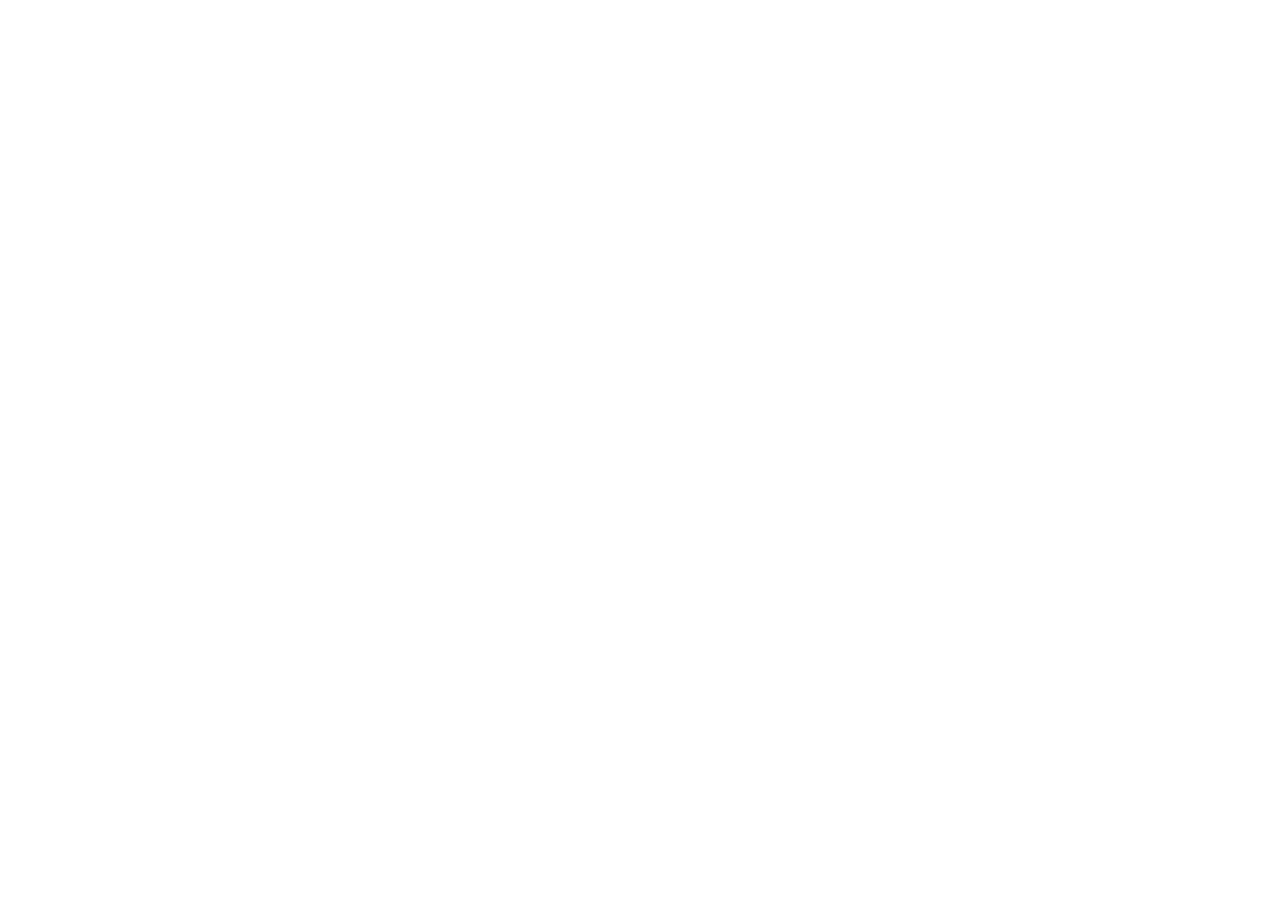
==== etsa.html @ 21ffe936 "init project" ====
<!DOCTYPE html>
<html lang="en">

    <head>
        <meta charset="UTF-8">
        <meta name="viewport" content="width=device-width, initial-scale=1.0">
        <title>Document</title>
    </head>
    <body>
    
    </body> 
</html>
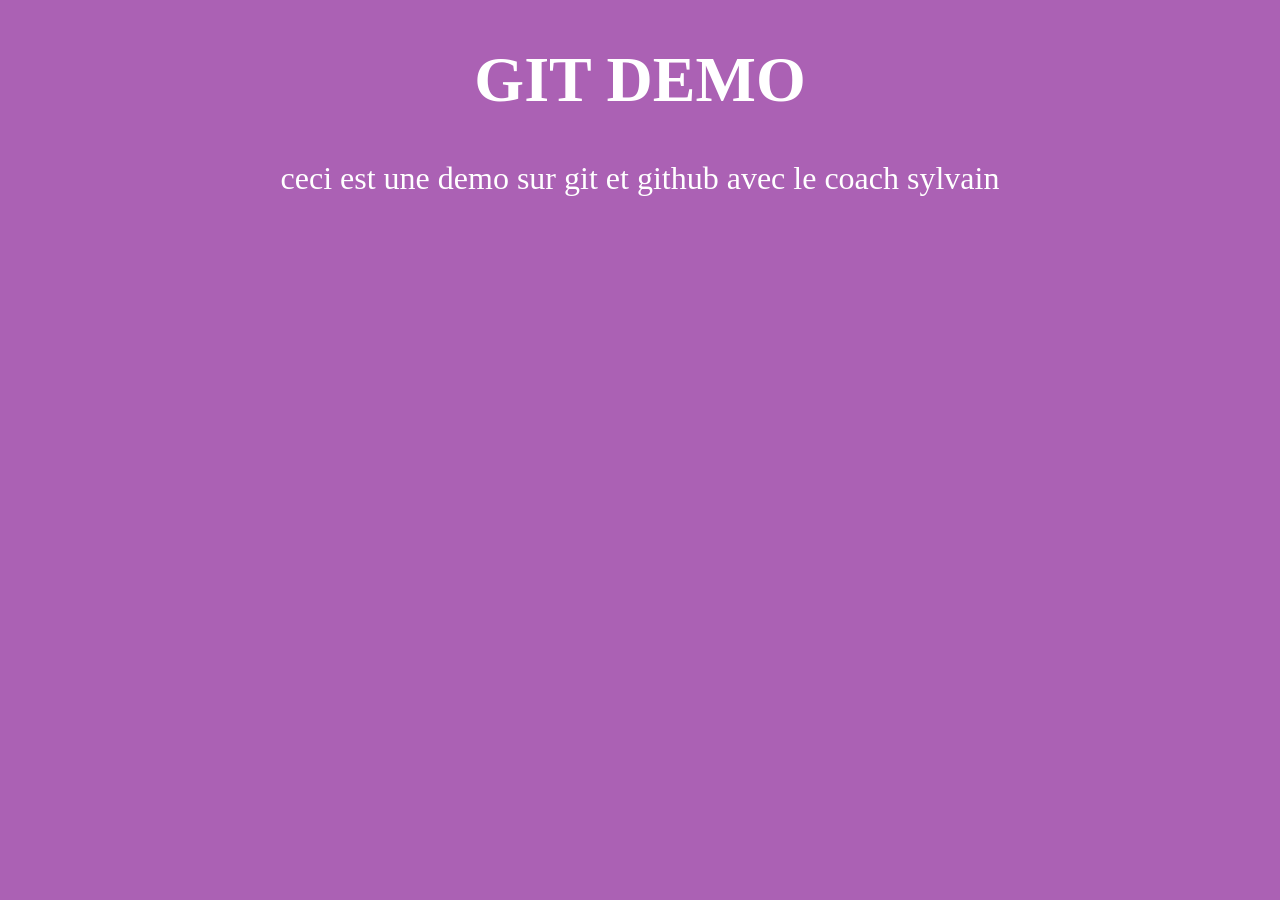
==== commit 69d23042: "init project" ====
--- a/etsa.html
+++ b/etsa.html
@@ -4,9 +4,13 @@
     <head>
         <meta charset="UTF-8">
         <meta name="viewport" content="width=device-width, initial-scale=1.0">
-        <title>Document</title>
+        <title>etsa</title>
+        <link rel="stylesheet" href="etsa.css">
     </head>
     <body>
+
+        <h1>GIT DEMO</h1>
+        <P>ceci est une demo sur git et github avec le coach sylvain</P>
     
     </body> 
 </html>
--- a/etsa.css
+++ b/etsa.css
@@ -0,0 +1,14 @@
+body{
+    background-color:rgb(171, 97, 180);
+}
+h1{
+    color:rgb(255, 255, 255);
+    text-align:center;
+    font-size: 4rem;
+}
+
+p{
+    color:rgb(255, 255, 255);
+    text-align:center;
+    font-size: 2rem;
+}
